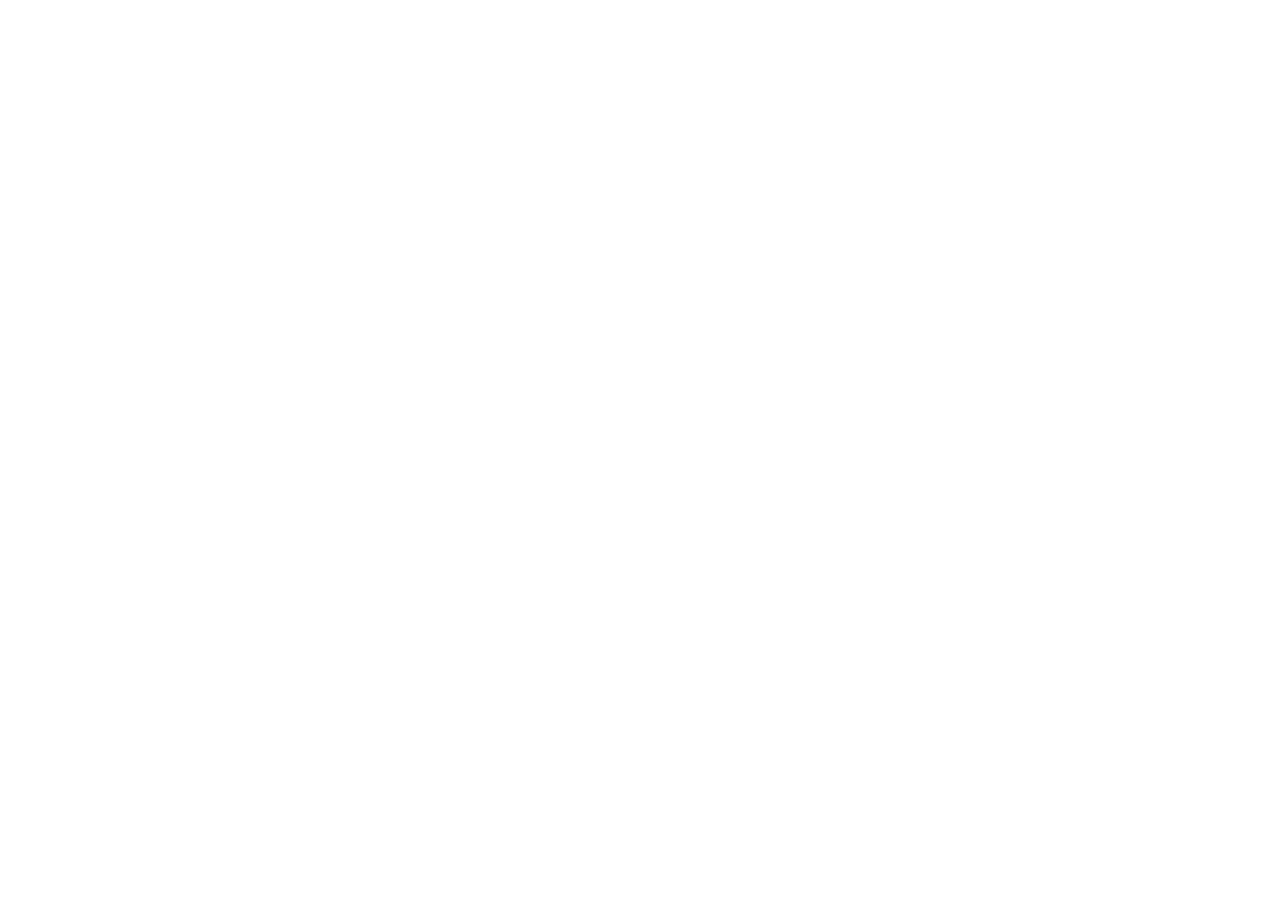
==== index.html @ 2c66dfa9 "Clase 4" ====
<!doctype html>
<html lang="en">
  <head>
    <!-- Required meta tags -->
    <meta charset="utf-8">
    <meta name="viewport" content="width=device-width, initial-scale=1, shrink-to-fit=no">

    <!-- Bootstrap CSS -->
    <link rel="stylesheet" href="https://stackpath.bootstrapcdn.com/bootstrap/4.5.0/css/bootstrap.min.css" integrity="sha384-9aIt2nRpC12Uk9gS9baDl411NQApFmC26EwAOH8WgZl5MYYxFfc+NcPb1dKGj7Sk" crossorigin="anonymous">

    <title>Hello, world!</title>
  </head>
  <body>
    

    <!-- Optional JavaScript -->
    <!-- jQuery first, then Popper.js, then Bootstrap JS -->
    <script src="https://code.jquery.com/jquery-3.5.1.slim.min.js" integrity="sha384-DfXdz2htPH0lsSSs5nCTpuj/zy4C+OGpamoFVy38MVBnE+IbbVYUew+OrCXaRkfj" crossorigin="anonymous"></script>
    <script src="https://cdn.jsdelivr.net/npm/popper.js@1.16.0/dist/umd/popper.min.js" integrity="sha384-Q6E9RHvbIyZFJoft+2mJbHaEWldlvI9IOYy5n3zV9zzTtmI3UksdQRVvoxMfooAo" crossorigin="anonymous"></script>
    <script src="https://stackpath.bootstrapcdn.com/bootstrap/4.5.0/js/bootstrap.min.js" integrity="sha384-OgVRvuATP1z7JjHLkuOU7Xw704+h835Lr+6QL9UvYjZE3Ipu6Tp75j7Bh/kR0JKI" crossorigin="anonymous"></script>
  </body>
</html>
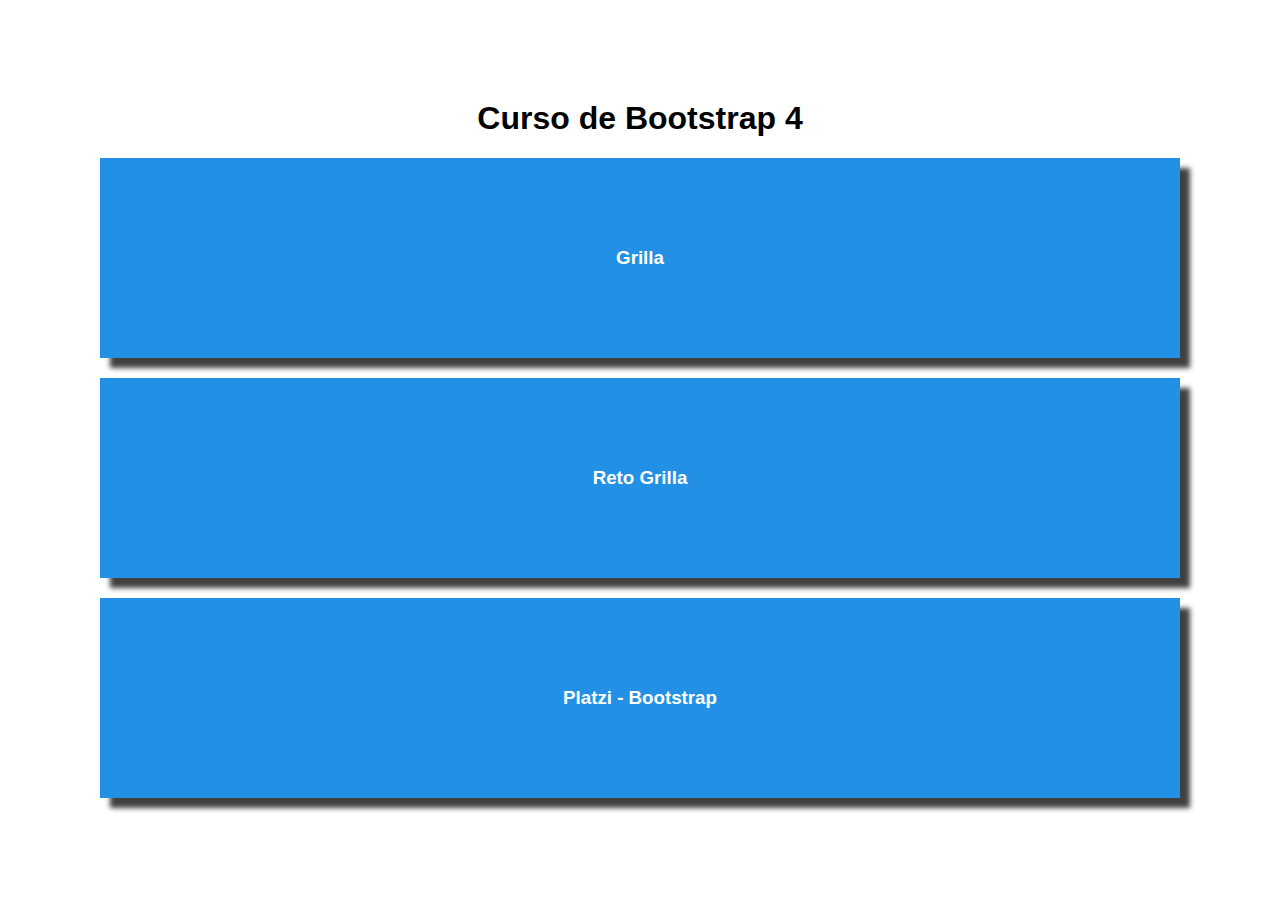
==== commit 5b2d34dd: "asdf" ====
--- a/index.html
+++ b/index.html
@@ -1,22 +1,53 @@
-<!doctype html>
-<html lang="en">
-  <head>
-    <!-- Required meta tags -->
-    <meta charset="utf-8">
-    <meta name="viewport" content="width=device-width, initial-scale=1, shrink-to-fit=no">
-
-    <!-- Bootstrap CSS -->
-    <link rel="stylesheet" href="https://stackpath.bootstrapcdn.com/bootstrap/4.5.0/css/bootstrap.min.css" integrity="sha384-9aIt2nRpC12Uk9gS9baDl411NQApFmC26EwAOH8WgZl5MYYxFfc+NcPb1dKGj7Sk" crossorigin="anonymous">
-
-    <title>Hello, world!</title>
-  </head>
-  <body>
+<!DOCTYPE html>
+<html lang="es">
+<head>
+  <meta charset="UTF-8">
+  <meta name="viewport" content="width=device-width, initial-scale=1.0">
+  <meta http-equiv="X-UA-Compatible" content="ie=edge">
+  <title>Curso de Bootstrap 4</title>
+  <style>
+    body {
+      font-family: Arial, Helvetica, sans-serif;
+      margin: 100px;
+      background-color: white;
+    }
+    h1 {
+      text-align: center;
+    }
+    .container {
+      display: grid;
+      gap: 20px;
+      grid-template: repeat(3, 200px) / 1fr;
+    }
+    .link {
+      background-color: #2291e5;
+      text-decoration: none;
+      color: white;
+      display: flex;
+      justify-content: center;
+      align-items: center;
+      box-shadow: 10px 10px 5px 0px rgba(0,0,0,0.75);
+    }
+    .link:hover{
+      background-color: white;
+      border: 1px solid #2291e5;
+      color:#2291e5;
+    }
+  </style>
+</head>
+<body>
+  <h1>Curso de Bootstrap 4</h1>
+  <div class="container">
+    <a class="link" href="https://andres87mx.github.io/curso-bootstrap4/grilla/">
+      <h3>Grilla</h3>
+    </a>
+    <a class="link" href="https://andres87mx.github.io/curso-bootstrap4/reto-grilla/">
+      <h3>Reto Grilla</h3>
+    </a>
+    <a class="link" href="https://andres87mx.github.io/curso-bootstrap4/Platzi-Bootstrap/">
+      <h3>Platzi - Bootstrap</h3>
+    </a>
     
-
-    <!-- Optional JavaScript -->
-    <!-- jQuery first, then Popper.js, then Bootstrap JS -->
-    <script src="https://code.jquery.com/jquery-3.5.1.slim.min.js" integrity="sha384-DfXdz2htPH0lsSSs5nCTpuj/zy4C+OGpamoFVy38MVBnE+IbbVYUew+OrCXaRkfj" crossorigin="anonymous"></script>
-    <script src="https://cdn.jsdelivr.net/npm/popper.js@1.16.0/dist/umd/popper.min.js" integrity="sha384-Q6E9RHvbIyZFJoft+2mJbHaEWldlvI9IOYy5n3zV9zzTtmI3UksdQRVvoxMfooAo" crossorigin="anonymous"></script>
-    <script src="https://stackpath.bootstrapcdn.com/bootstrap/4.5.0/js/bootstrap.min.js" integrity="sha384-OgVRvuATP1z7JjHLkuOU7Xw704+h835Lr+6QL9UvYjZE3Ipu6Tp75j7Bh/kR0JKI" crossorigin="anonymous"></script>
-  </body>
+  </div>
+</body>
 </html>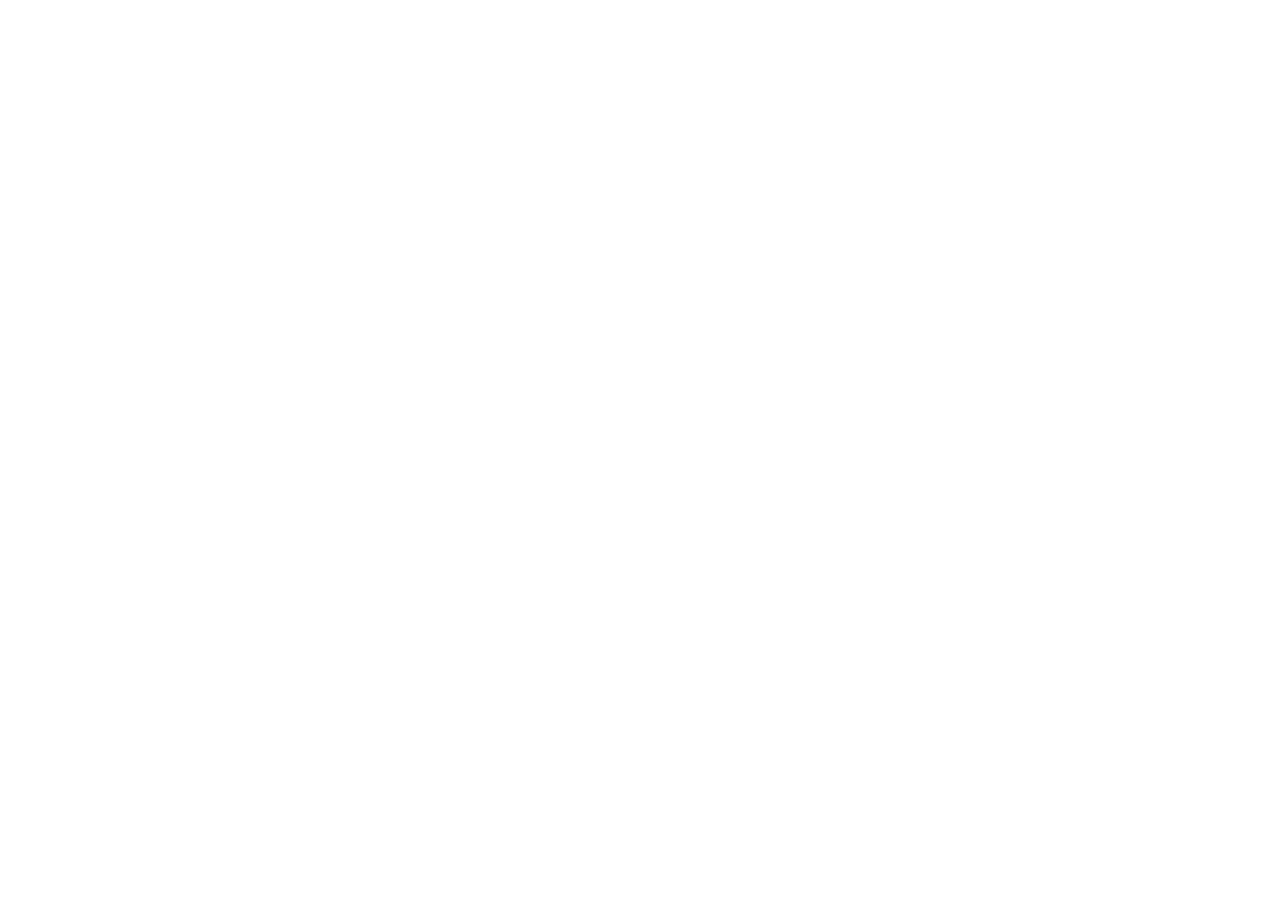
==== commit 7e64b540: "Prueba redireccion" ====
--- a/index.html
+++ b/index.html
@@ -1,53 +1,9 @@
-<!DOCTYPE html>
-<html lang="es">
+<!DOCTYPE HTML>
+<html>
 <head>
-  <meta charset="UTF-8">
-  <meta name="viewport" content="width=device-width, initial-scale=1.0">
-  <meta http-equiv="X-UA-Compatible" content="ie=edge">
-  <title>Curso de Bootstrap 4</title>
-  <style>
-    body {
-      font-family: Arial, Helvetica, sans-serif;
-      margin: 100px;
-      background-color: white;
-    }
-    h1 {
-      text-align: center;
-    }
-    .container {
-      display: grid;
-      gap: 20px;
-      grid-template: repeat(3, 200px) / 1fr;
-    }
-    .link {
-      background-color: #2291e5;
-      text-decoration: none;
-      color: white;
-      display: flex;
-      justify-content: center;
-      align-items: center;
-      box-shadow: 10px 10px 5px 0px rgba(0,0,0,0.75);
-    }
-    .link:hover{
-      background-color: white;
-      border: 1px solid #2291e5;
-      color:#2291e5;
-    }
-  </style>
+<meta http-equiv="Content-Type" content="text/html; charset=utf-8">
+<meta http-equiv="refresh" content="5;URL=https://andres87mx.github.io/curso-bootstrap4/Platzi-Bootstrap/">
 </head>
 <body>
-  <h1>Curso de Bootstrap 4</h1>
-  <div class="container">
-    <a class="link" href="https://andres87mx.github.io/curso-bootstrap4/grilla/">
-      <h3>Grilla</h3>
-    </a>
-    <a class="link" href="https://andres87mx.github.io/curso-bootstrap4/reto-grilla/">
-      <h3>Reto Grilla</h3>
-    </a>
-    <a class="link" href="https://andres87mx.github.io/curso-bootstrap4/Platzi-Bootstrap/">
-      <h3>Platzi - Bootstrap</h3>
-    </a>
-    
-  </div>
 </body>
 </html>